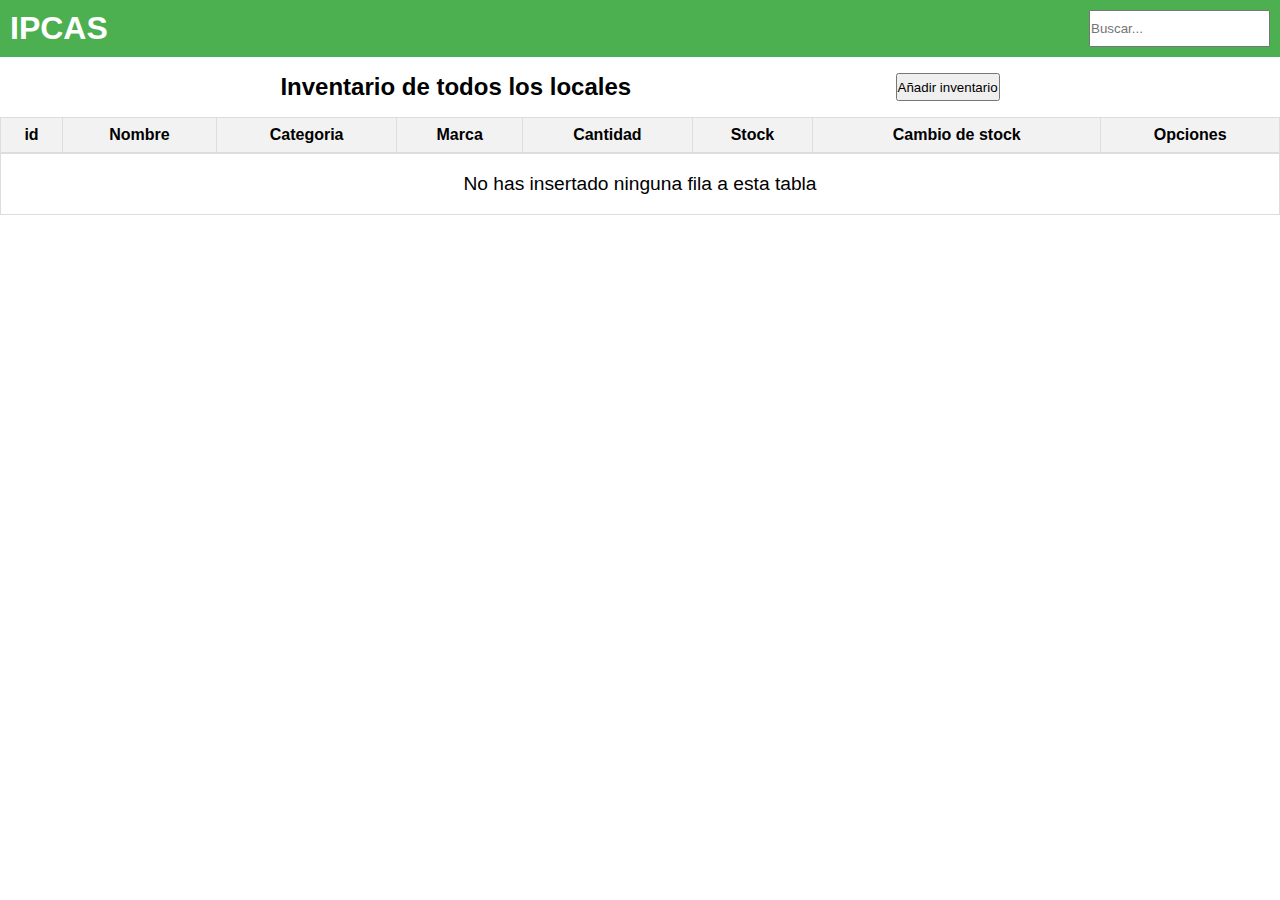
==== main/index.html @ 1dcefc70 "Organizacion" ====
<!DOCTYPE html>
<html lang="es">
<head>
<meta charset="UTF-8">
<title>Inventario de Locales</title>
<link rel="stylesheet" href="styles.css">
</head>
<body>
  <main>
    <header class="header">
      <h1>IPCAS</h1>
      <input type="text" class="search-bar" placeholder="Buscar...">
    </header>

    <div class="div--add-btn">
      <h2>Inventario de todos los locales</h2>
      <button class="open-btn">Añadir inventario</button>
    </div>
    <article class="table">
    <table>
      <thead>
        <tr>
          <th>id</th>
          <th>Nombre</th>
          <th>Categoria</th>
          <th>Marca</th>
          <th>Cantidad</th>
          <th>Stock</th>
          <th>Cambio de stock</th>
          <th>Opciones</th>
        </tr>
      </thead>
        <tbody>
          <!-- <tr>
            <td class="td--id">1456</td>
            <td class="td--nombre">Shampoo</td>
            <td class="td--categoria">Cabello</td>
            <td class="td--marca">Bellerina</td>
            <td class="td--cantidad">1000 ml</td>
            <td class="td--stock">13</td>
            <td class="td--cambio-stock">
              <button class="plus-btn">+</button>
              <button class="minus-btn">-</button>
            </td>
            <td class="td--opciones">
              <button class="edit-btn">Editar</button>
              <button class="deactivate-btn">Desactivar</button>
            </td>
          </tr> -->
        </tbody>
      </table>
      <div class="empty-table">
        <p>No has insertado ninguna fila a esta tabla</p>
      </div>
      </article>
    
    <article class="modal-box hidden">
      <div class="modal-info">
        <button class="close-btn">x</button>
        <form class="modal-form" action="">
          <label for="input--id">Id</label>
          <input type="number" id="input--id" required>
          <label for="input-nombre">Nombre</label>
          <input type="" id="input-nombre" required>
          <label for="input--categoria">Categoria</label>
          <input type="" id="input--categoria" required>
          <label for="input--marca">Marca</label>
          <input type="" id="input--marca" required>
          <label for="input--cantidad">Cantidad</label>
          <input type="" id="input--cantidad" required>
          <label for="input--stock">Stock</label>
          <input type="number" min="0" id="input--stock" required>
          <button class="submit-btn">Enviar</button>
        </form>
      </div>
    </article>
  </main>

<script src="./main.js"></script>
</body>
</html>
---- main/styles.css ----
html {
  box-sizing: border-box;
  font-size: 16px;
  scroll-behavior: smooth;
}
*,
*::after,
*::before {
  box-sizing: inherit;
  margin: 0;
  padding: 0;
}
body {
  font-family: Arial, sans-serif;
}
.header {
  background-color: #4caf50;
  padding: 10px;
  color: white;
  display: flex;
  justify-content: space-between;
}
.search-bar {
  float: right;
}
table {
  width: 100%;
  border-collapse: collapse;
}
th,
td {
  border: 1px solid #ddd;
  padding: 8px;
  text-align: center;
}
th {
  background-color: #f2f2f2;
}
.edit-btn,
.deactivate-btn {
  background-color: #f2f2f2;
  border: none;
  padding: 5px 10px;
}
/* Colores para la cantidad de stock */
.low {
  background-color: #f44336;
}
.medium {
  background-color: #ffeb3b;
}
.high {
  background-color: #4caf50;
}
.modal-box {
  position: fixed;
  inset: 0;
  background-color: rgba(0, 0, 0, 0.356);
  z-index: 999;
  display: flex;
  justify-content: center;
  align-items: center;
}
.modal-info {
  position: relative;
  background-color: white;
  width: fit-content;
  padding: 2em;
  padding-top: 3em;
}
.modal-info form {
  background-color: white;
  display: grid;
  grid-template-columns: repeat(2, 1fr);
  grid-template-rows: repeat(7, 1fr);
  gap: 10px;
}
form label {
  font-weight: bold;
}
form input {
  min-height: 2em;
}
form button {
  grid-column: 1/3; 

}
.hidden {
  visibility: hidden;
}
.div--add-btn {
  display: flex;
  padding: 1em;
  justify-content: space-evenly;
}
.close-btn {
  /* float: right; */
  position: absolute;
  right: 0;
  top: 0;
  width: 2em;
  height: 2em;
  border: 0;
  border-radius: 50%;
  font-size: 1.2em;
}
.empty-table {
  border: 1px solid #ddd;
  padding: 1em;
  text-align: center;
  font-size: 1.2em;
}
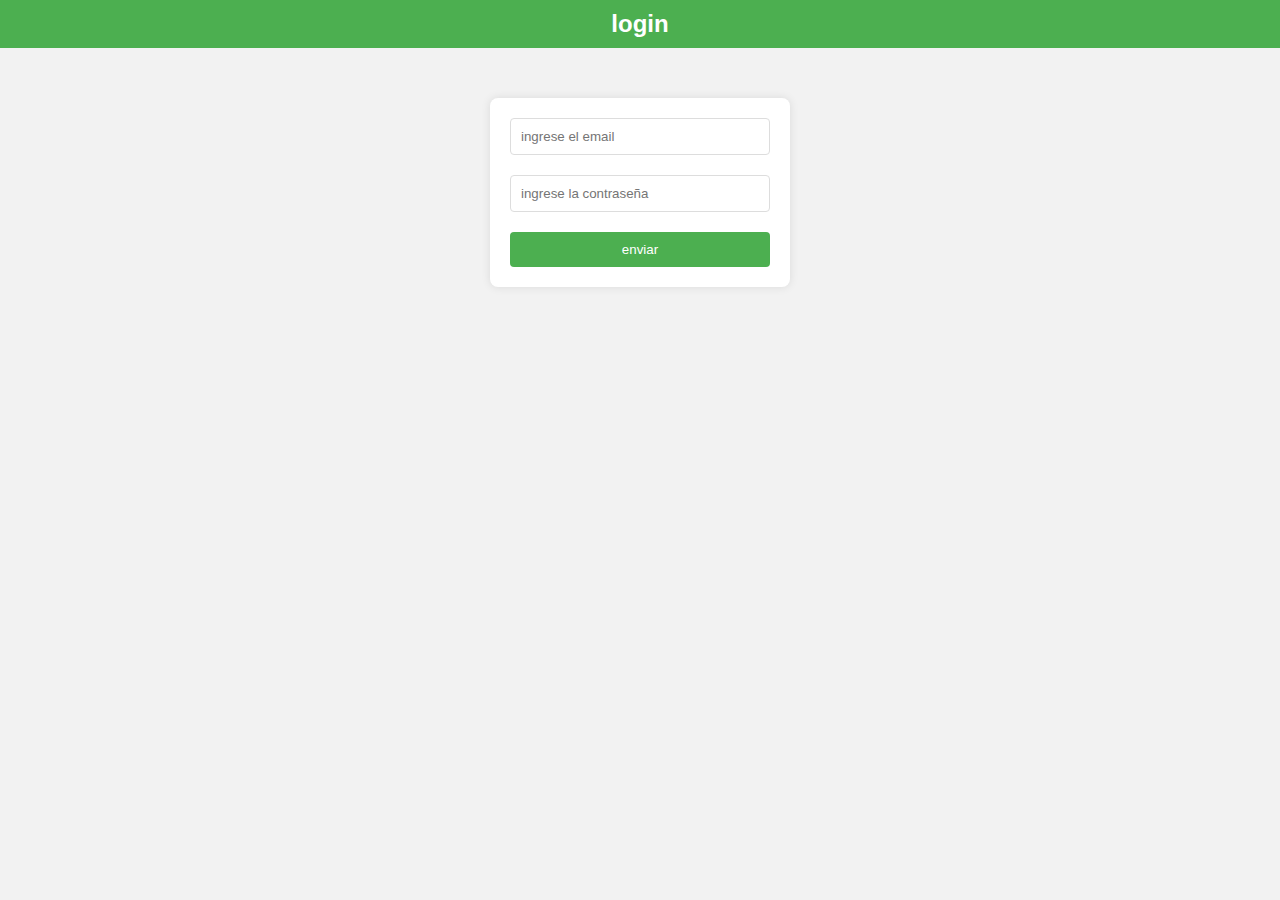
==== commit ebf0185b: "login + filtro por cuanta" ====
--- a/main/index.html
+++ b/main/index.html
@@ -9,7 +9,10 @@
   <main>
     <header class="header">
       <h1>IPCAS</h1>
+     <div>
+      <p onclick="logOut()">log out</p>
       <input type="text" class="search-bar" placeholder="Buscar...">
+     </div>
     </header>
 
     <div class="div--add-btn">
